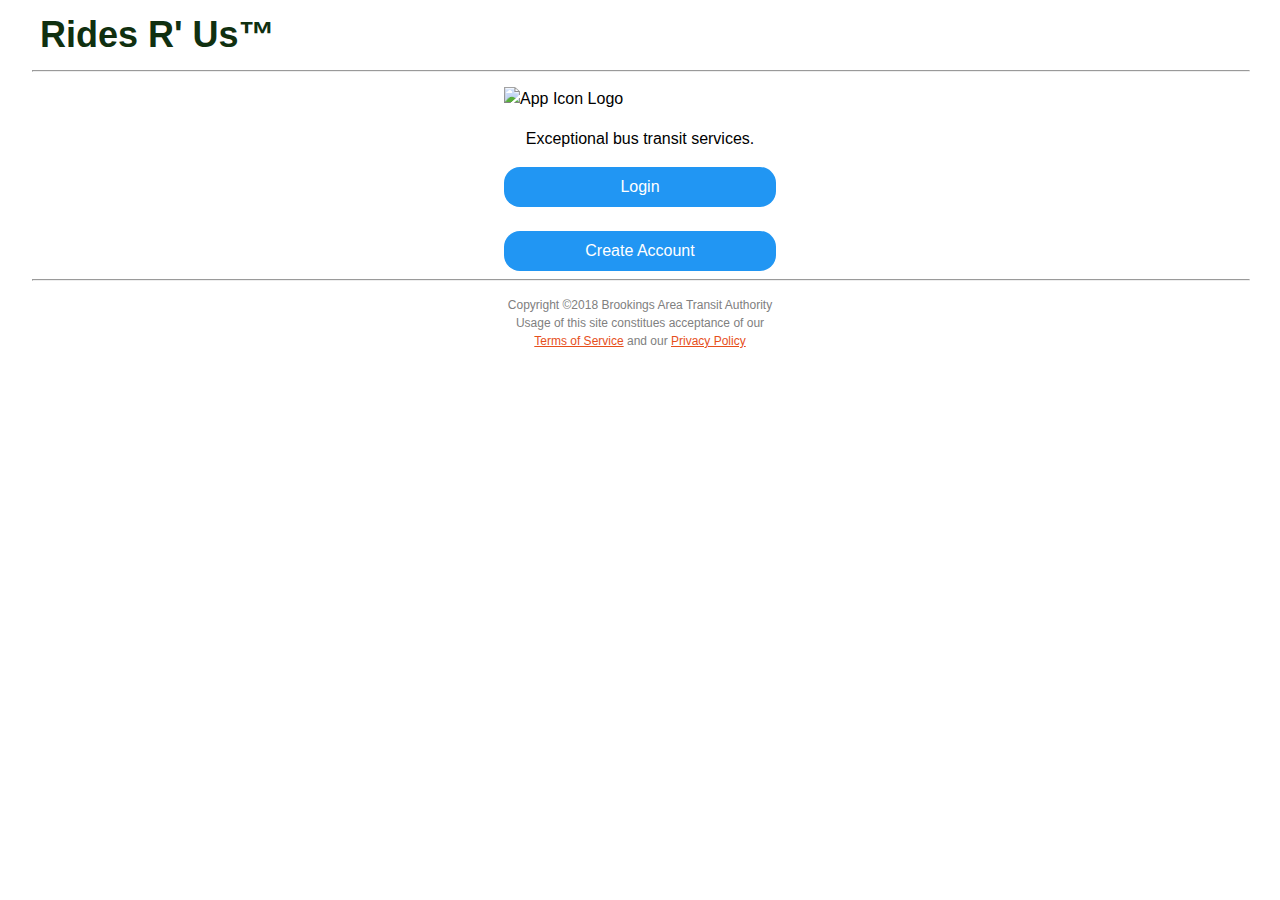
==== index.html @ 40d12e51 "index update" ====
<!DOCTYPE html>
<html lang="end">
  <head>
    <meta charset="UTF-8">
    <meta name="description" content="rides-r-us bus system">
    <meta name="author" content="Justin Hoogestraat">
    <link href="w3.css" rel="stylesheet" type="text/css">

    <link href="style.css" rel="stylesheet" type="text/css">
  </head>
  <body>
    <header class="main-header">
      <ul class="nav-list">
        <li class="rides-r-us" ><a href="index.html"><b>Rides R' Us™</b></a></li>
      </ul>
      <hr width="100%">
    </header>
    <section>
      <img src="appicon.svg" class="center" style="width:17em" alt="App Icon Logo">
      <p style="text-align:center">Exceptional bus transit services.</p>



      <a href="login.html" class="no-decor">
        <button  class="w3-button w3-blue center" style="width:17em">Login</button>
      </a>
      <br/>
      <a href="createaccount.html" class="no-decor">
        <button  class="w3-button w3-blue center" style="width:17em">Create Account</button>
      </a>

       <hr width="100%">
    </section>

  
    <footer>
      <center>Copyright ©2018 Brookings Area Transit Authority</center>
      <center>Usage of this site constitues acceptance of our</center>
      
       <center> <a href="terms.html">Terms of Service</a>
        and our
      <a href="privacy.html">Privacy Policy</a></center>
    </footer>
  </body>
</html>
---- style.css ----
body  {
  width:95%;
  margin-left:auto;
  margin-right:auto;
  max-width:100em;
  font-size: 12pt;
}

footer {
  font-size: .75em;
  color: grey;
}


.rides-r-us {
  
}

.nav-list {
  list-style-type: none;
  margin: .5em;
  padding: 0;
  width: 100%;
  
}
.nav-list li {
  display: inline;
  float: right;
  margin: .5em;
}
.nav-list a {
  text-decoration: none;
  display: inline-block;
  color: #103010;
  font-size: 1.5em;
}
.nav-list .rides-r-us {
  font-size: 1.5em;
  margin: 0;
  padding: 0;
  float: left;
}


a {
  color: #e64f1c;
}
a:hover {
  color: #c51b0e;
}

.order-header-list, .orderListElement {
  list-style-type: none;
  margin: .5em;
  padding: 0;
  width: 100%;
}
.order-header-list li, .orderListElement li {
  display: inline-block;
}




button {
  
  border-radius:1em;
  border:none;
  background-color: #008cff;
  color: #ffffff;
  text-align: center;
  padding: 1em 5em;
  cursor: pointer;
}


.orderListElement li {
  padding: .4em;
}

.orderListElement button span {
  font-size: 4em;
}

.orderListElement button {
    vertical-align: super;
    border-radius:50%;
    padding: 0px;
    width:5em;
    height:5em;
}

.status {
  width:30%;
  max-width:28em;
  margin-left: 3em;
  margin-right: 3em;
}

.status progress {
  width:100%;
  background: #777;
  border-radius:16px;
  padding: .5em;
  overflow: hidden;
  box-shadow: 
    inset 0 2px 9px  rgba(255,255,255,0.3),
    inset 0 -2px 6px rgba(0,0,0,0.4);
}

.form {
  
}

.center {
    display: block;
    margin-left: auto;
    margin-right: auto;
    width: auto;
}


.right {
  float: right;
}

hr {
  display: inline-block;
  margin-top: 0.5em;
  margin-bottom: 0.5em;
  margin-left: auto;
  margin-right: auto;
  border-style: inset;
  border-width: 1px;
  color: Cyan;
  
}

.light {
  color: Grey;
  margin-top: 0em;
  margin-left: 1em;
   margin-right: 1em;
  margin-bottom: 0em;
  border-width: 0.1em;
}

.no-decor {
  text-decoration: none;
}
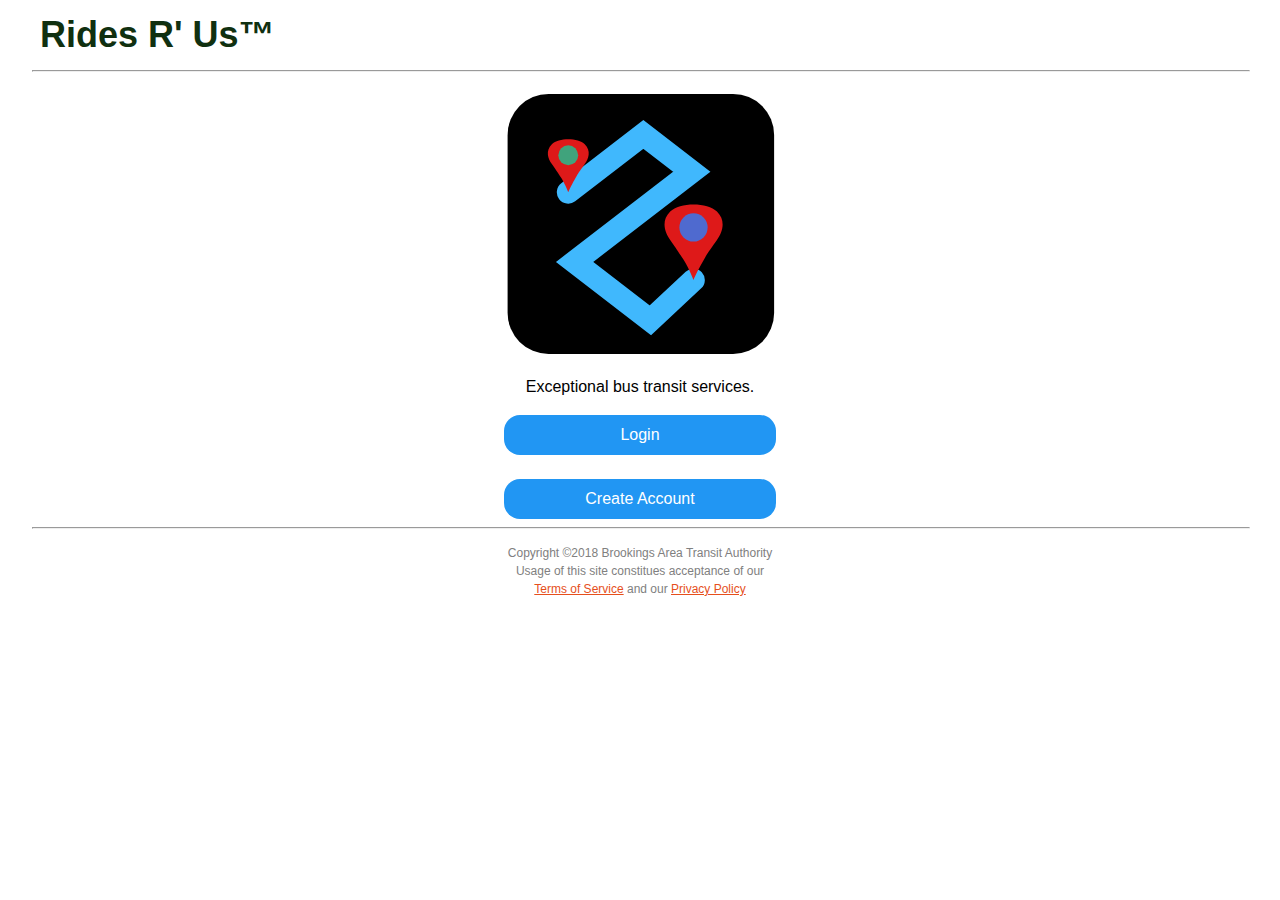
==== commit 2426b1d8: "updated login" ====
--- a/index.html
+++ b/index.html
@@ -4,8 +4,8 @@
     <meta charset="UTF-8">
     <meta name="description" content="rides-r-us bus system">
     <meta name="author" content="Justin Hoogestraat">
+    <meta http-equiv="content-type" content="image/svg+xml">
     <link href="w3.css" rel="stylesheet" type="text/css">
-
     <link href="style.css" rel="stylesheet" type="text/css">
   </head>
   <body>
